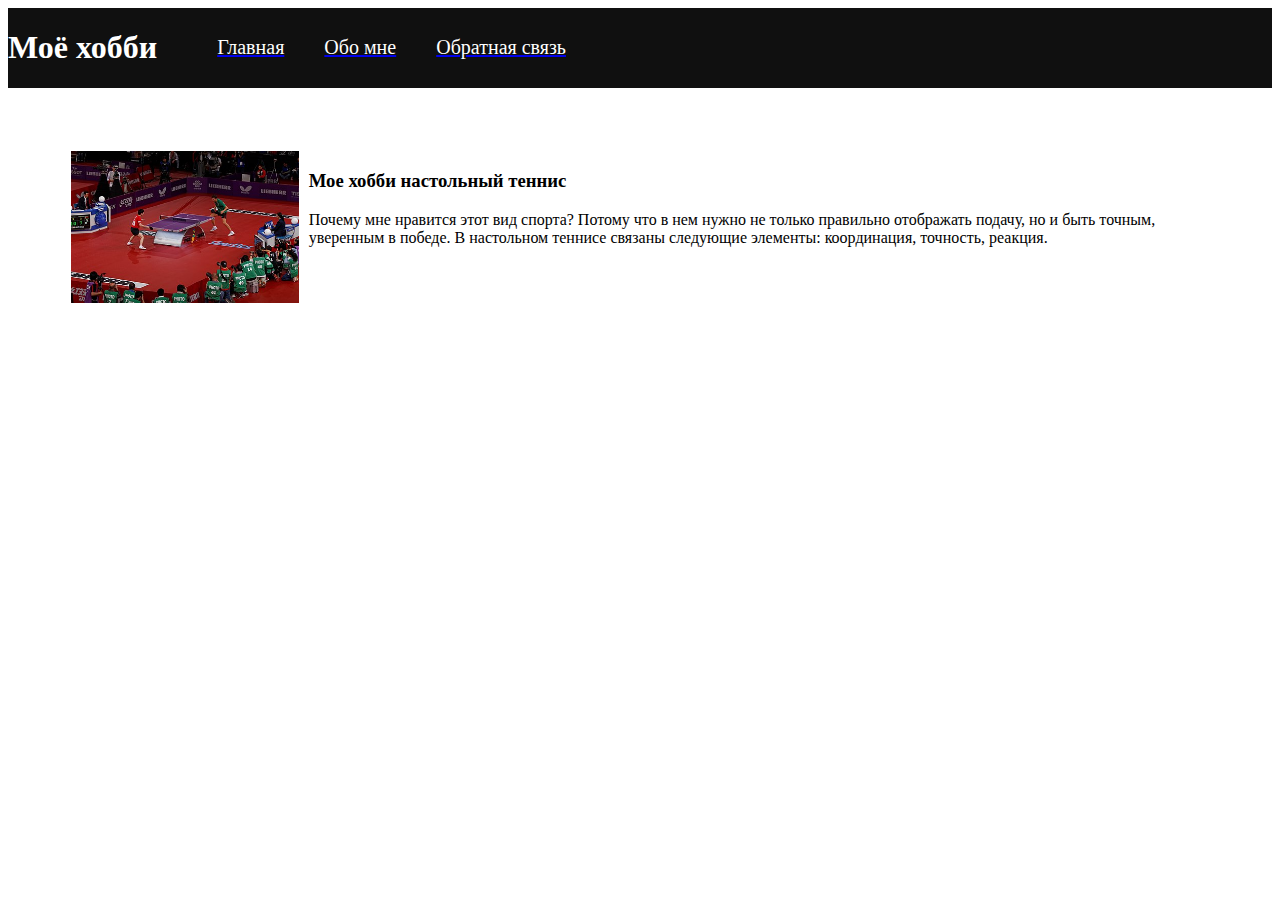
==== e_18/index.html @ 267f5981 "task e18 ready" ====
<!DOCTYPE html>
<html lang="en">

<head>
    <meta charset="UTF-8">
    <meta http-equiv="X-UA-Compatible" content="IE=edge">
    <meta name="viewport" content="width=device-width, initial-scale=1.0">
    <link rel="stylesheet" href="css/hf.css">
    <title>Document</title>
</head>

<body>
    <div class="header">
        <div class="inner-header">
            <div class="logo-container">
                <h1>Моё хобби</h1>
            </div>

            <ul class="navigation">
                <a href="index.html">
                    <li>Главная</li>
                </a>
                <a href="about.html">
                    <li>Обо мне</li>
                </a>
                <a href="contacts.html">
                    <li>Обратная связь</li>
                </a>
            </ul>
        </div>
    </div>
    <div class="content">
        <div class="image">
            <img src="img/tennis.jpg">
        </div>
        <div>
            <h3> Мое хобби настольный теннис</h3>

            <p>Почему мне нравится этот вид спорта? Потому что
                в нем нужно не только правильно отображать подачу,
                но и быть точным, уверенным в победе. В настольном
                теннисе связаны следующие элементы: координация, точность,
                реакция.
            </p>
        </div>
    </div>
</body>

</html>
---- e_18/css/hf.css ----
.navigation{
    float: right;
    height: 100%;
    vertical-align: middle;
}

.navigation a{
    height: 100%;
    display: table;
    float: left;
    padding: 0px 20px;
    background-color: #101010;
}

.navigation a li{
    vertical-align: middle;
    display: table-cell;
    font-size: 20px;
    color: white;
}

.navigation a:hover{
    background-color: gray;
    color: #101010;
}

.inner-header {
    display: flex;
    background-color: #101010;
    color: white;
    align-items: center;
  }

.image{
float:left;
width:20%;
margin-right:10px;

}

.image img {
    display:block;
    width:100%;
}

.content {
    padding: 5%;
}
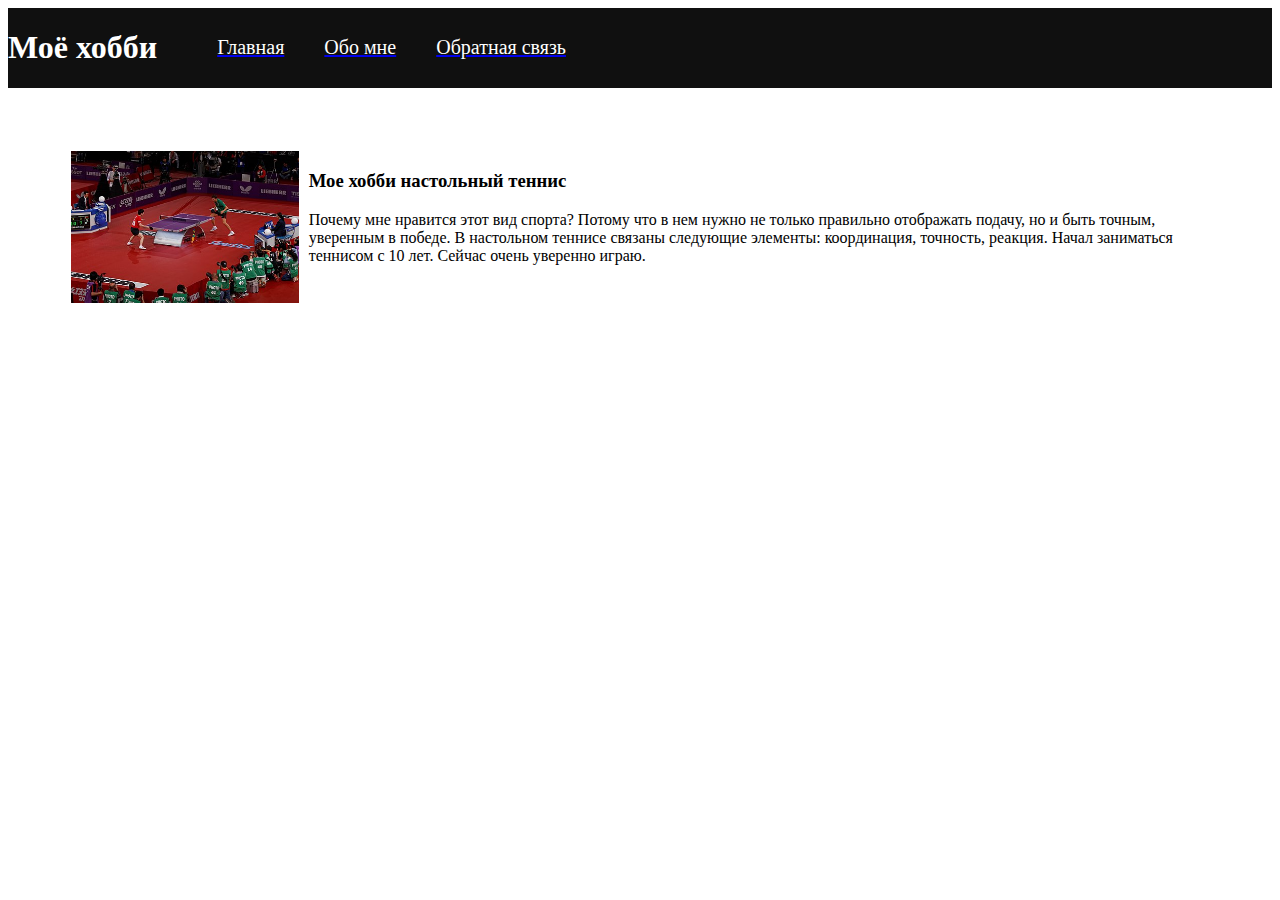
==== commit 5e80c5ef: "correction text" ====
--- a/e_18/index.html
+++ b/e_18/index.html
@@ -41,6 +41,7 @@
                 но и быть точным, уверенным в победе. В настольном
                 теннисе связаны следующие элементы: координация, точность,
                 реакция.
+                Начал заниматься теннисом с 10 лет. Сейчас очень уверенно играю.
             </p>
         </div>
     </div>
